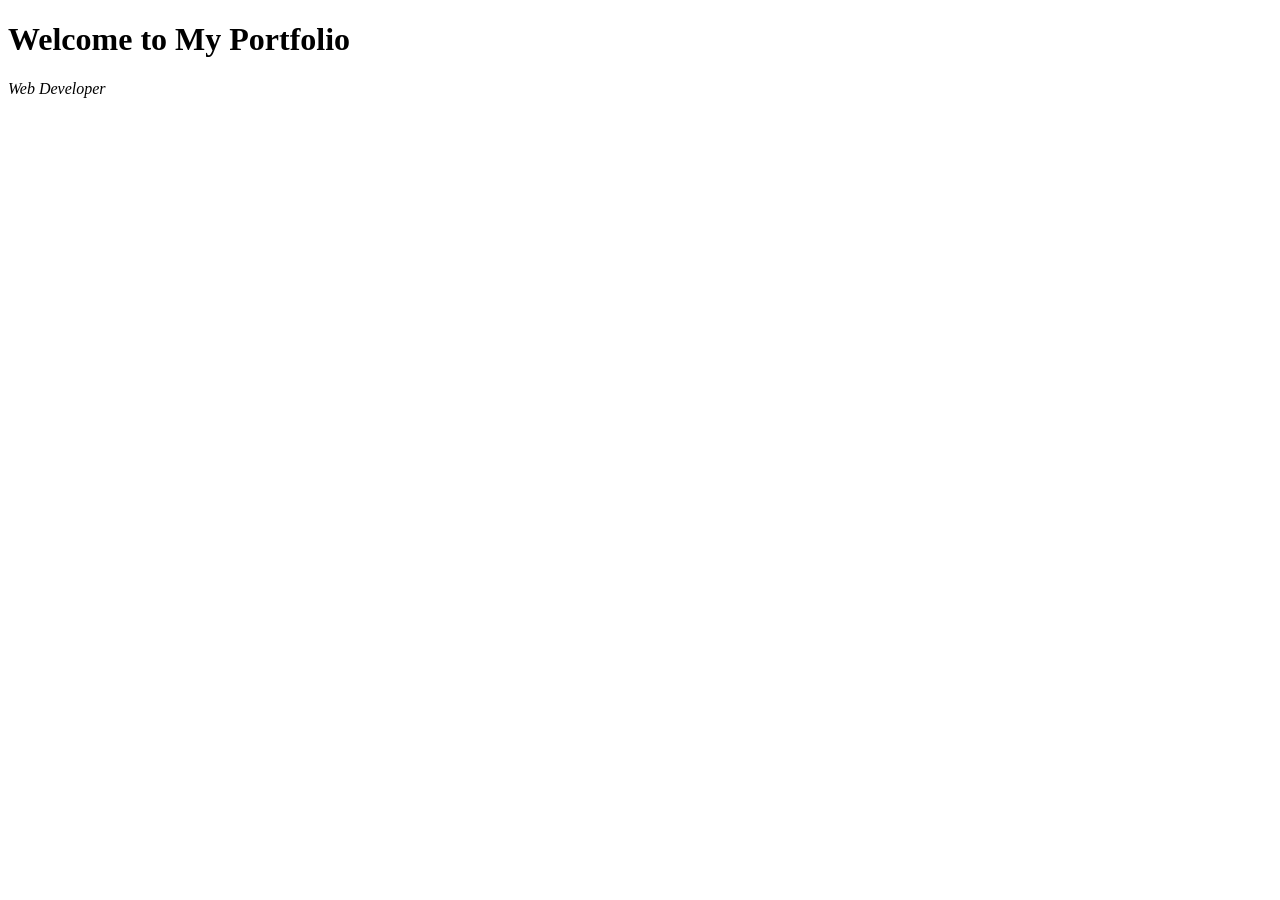
==== index.html @ 4c7a59e1 "my portfolio" ====
<!DOCTYPE html>
<html lang="en">
<head>
    <meta charset="UTF-8">
    <meta name="viewport" content="width=device-width, initial-scale=1.0">
    <title>abusoayeb</title>
</head>
<body>
    <h1>Welcome to My Portfolio</h1>
    <em> Web Developer</em>
    
</body>
</html>
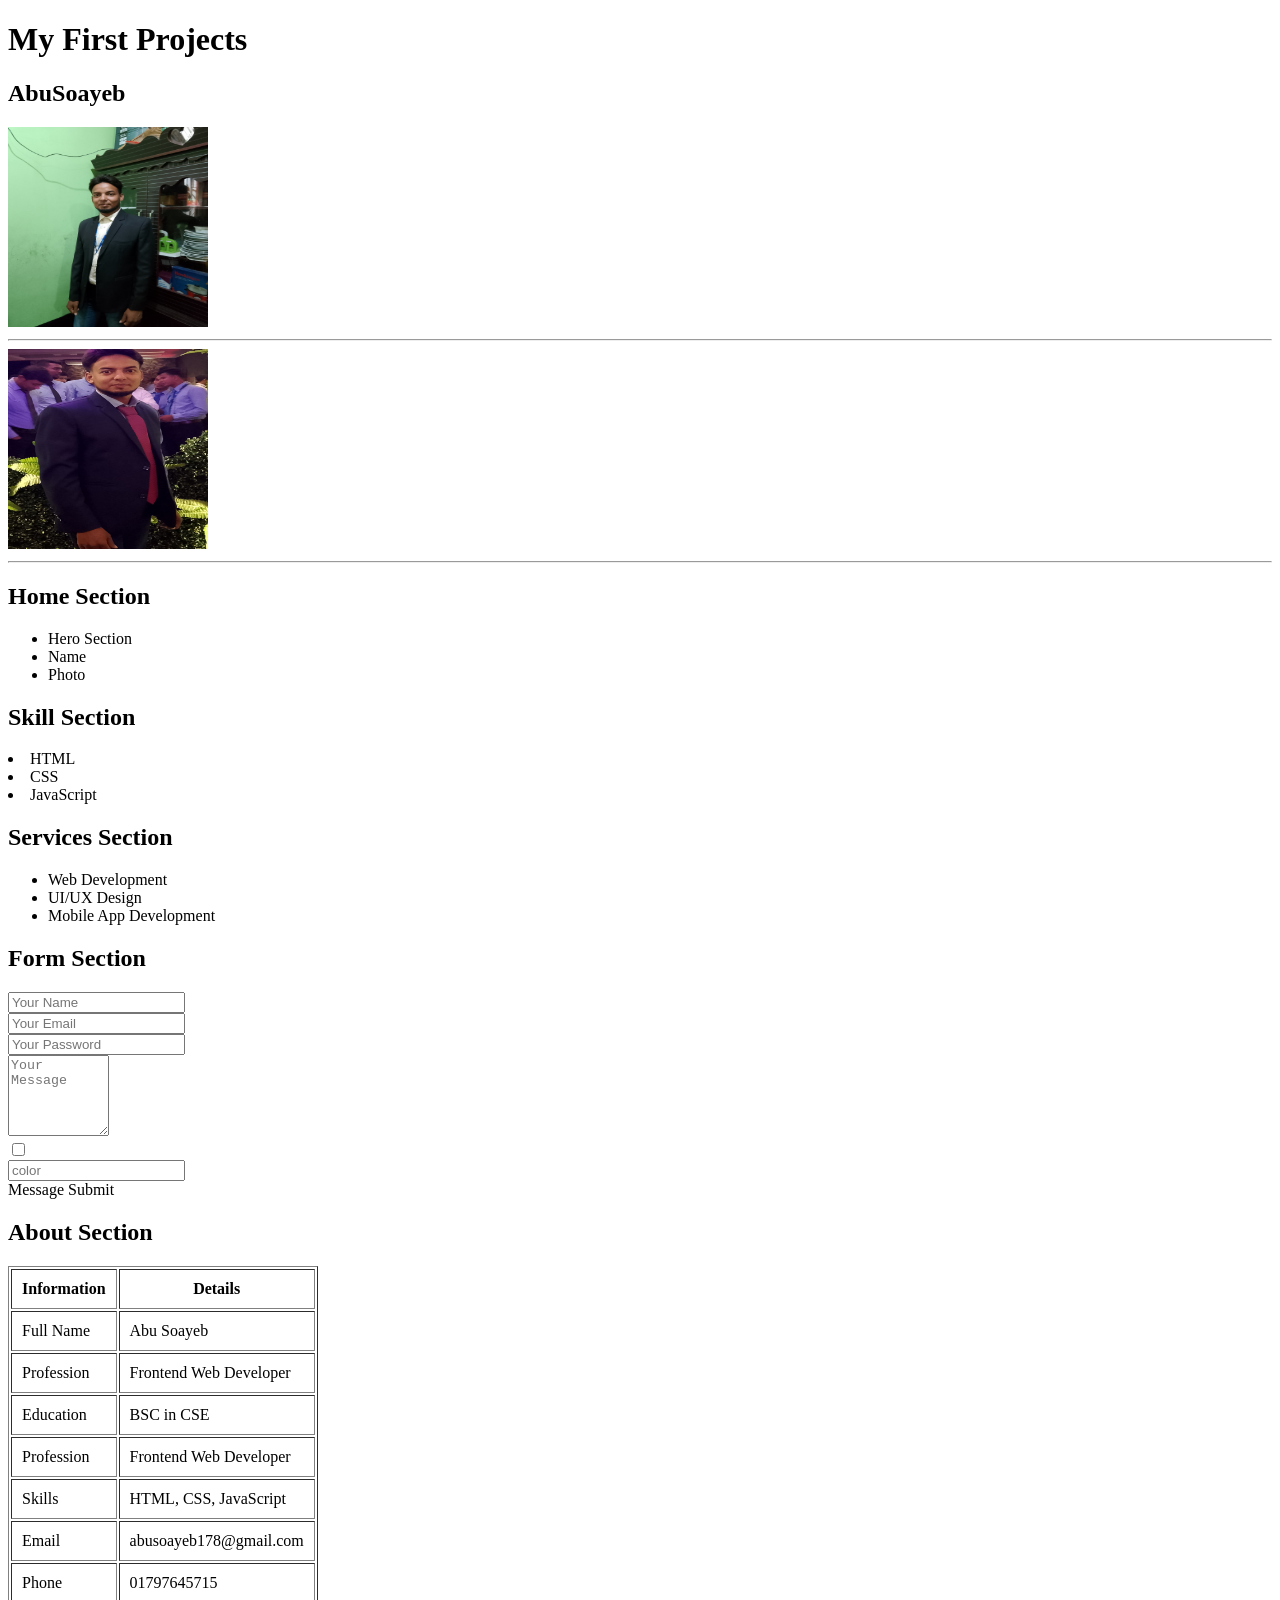
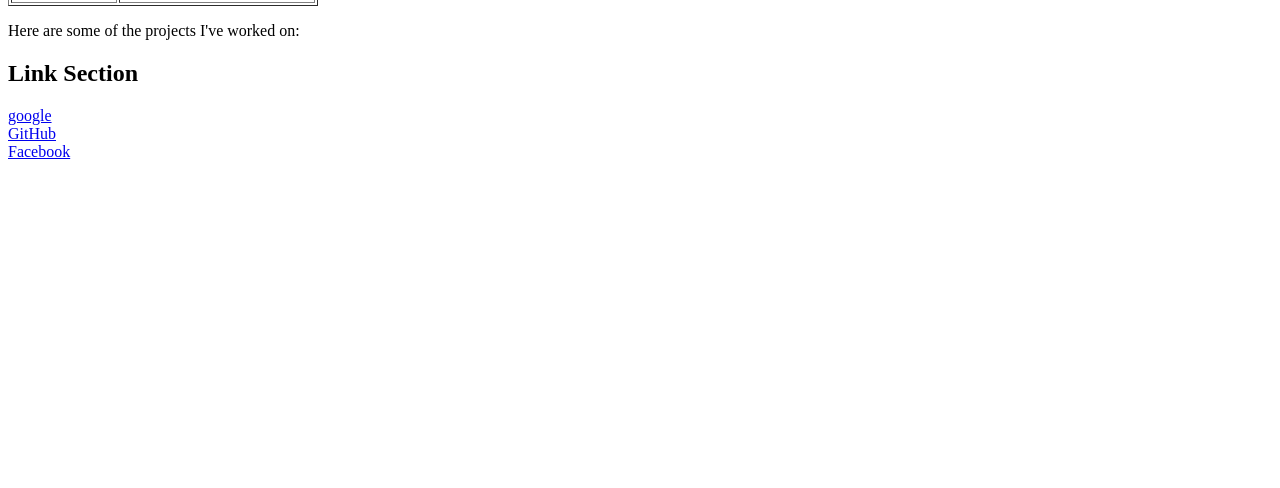
==== commit 3b721d6e: "my first website" ====
--- a/index.html
+++ b/index.html
@@ -3,11 +3,130 @@
 <head>
     <meta charset="UTF-8">
     <meta name="viewport" content="width=device-width, initial-scale=1.0">
-    <title>abusoayeb</title>
+    <title>Projects</title>
 </head>
 <body>
-    <h1>Welcome to My Portfolio</h1>
-    <em> Web Developer</em>
-    
+    <h1>My First Projects</h1>
+    <h2>AbuSoayeb</h2>
+    <img src="soayeb.jpg" alt="Abu Soayeb" width="200" height="200"><hr>
+    <img src="soayeb1.jpg" alt="Khusbu" width="200" height="200"><hr>
+    <h2>Home Section</h2> 
+     <ul>
+        <li>
+            Hero Section
+        </li>
+        <li>
+            Name
+        </li>
+        <li>
+            Photo
+        </li>
+     </ul>   
+    <h2>Skill Section</h2> 
+    <oi> 
+        <li>HTML</li>
+        <li>CSS</li>
+        <li>JavaScript</li>
+    </oi>
+    <h2>Services Section</h2>
+    <ul>
+        <li>Web Development</li>
+        <li>UI/UX Design</li>
+        <li>Mobile App Development</li>
+    </ul>
+    <h2>Form Section</h2>
+    <form>
+    <input type="text" placeholder="Your Name"><br>
+    <input type="email" placeholder="Your Email"><br>
+    <input type="password" placeholder="Your Password"><br>
+    <textarea placeholder="Your Message" rows="5" cols="10"placeholder="Your Message"></textarea><br>
+    <input type="checkbox" id="newsletter"> <br>
+    <input color="color" placeholder="color"> <br> 
+    <buttontype="submit">Message Submit</buttontype=>
+    </form>
+    <section>
+        <h2>About Section</h2> 
+        <table border="1" cellpadding="10"> 
+        <tr>
+            <th>
+                Information
+            </th>
+            <th>
+                Details
+            </th>
+        </tr>
+        <tr>
+            <td>
+                Full Name
+            </td>
+            <td>
+                Abu Soayeb
+            </td>
+        </tr>
+        <tr>
+            <td>
+                Profession
+            </td>
+            <td>
+                Frontend Web Developer
+            </td>
+        </tr>
+        <tr>
+            <td>
+                Education
+            </td>
+            <td>
+                BSC in CSE
+            </td>
+        </tr>
+         <tr>
+            <td>
+                Profession
+            </td>
+            <td>
+                Frontend Web Developer
+            </td>
+        </tr>
+        <tr>
+            <td>
+                Skills
+            </td>
+            <td>
+                HTML, CSS, JavaScript 
+            </td>
+        </tr>
+            <tr>
+            <td>
+                Email
+            </td>
+            <td>
+                abusoayeb178@gmail.com
+            </td>
+        </tr>
+        <tr>
+            <td>
+                Phone
+            </td>
+            <td>
+                01797645715 
+            </td>
+        </tr>
+
+        </table>
+    </section>
+    <p>Here are some of the projects I've worked on:</p>
+    <h2>Link Section</h2> 
+    <a href="https://www.google.com"target"=
+    -blank">google</a> <br>
+    <a href="https://github.com/yourusername" target="_blank">GitHub</a><br>
+    <a href="https://www.facebook.com/yourusername" target="_blank">Facebook</a><br>
+    <iframe
+    width="560"
+    height="315"
+    src="https://www.youtube.com/embed/VIDEO_ID"
+    title="YouTube video player"
+    frameborder="0"
+    allowfullscreen>
+</iframe>
 </body>
 </html>
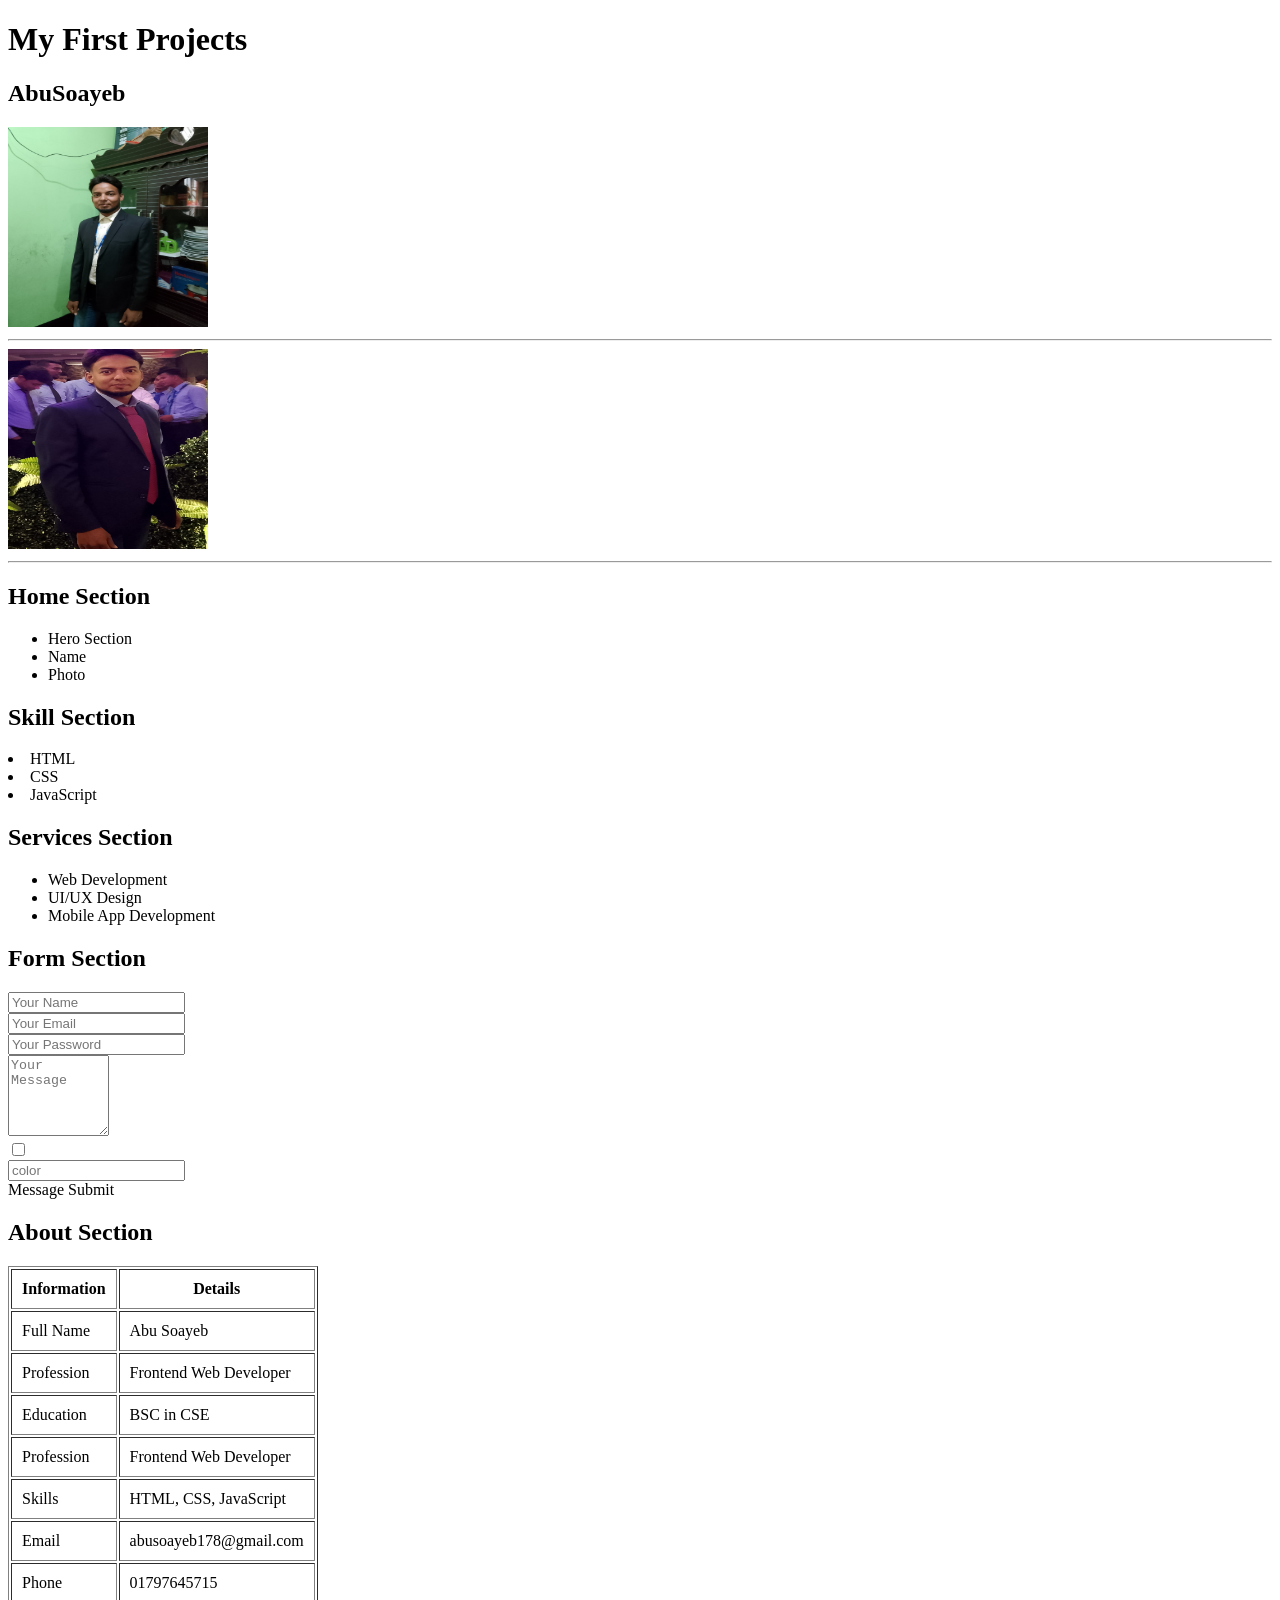
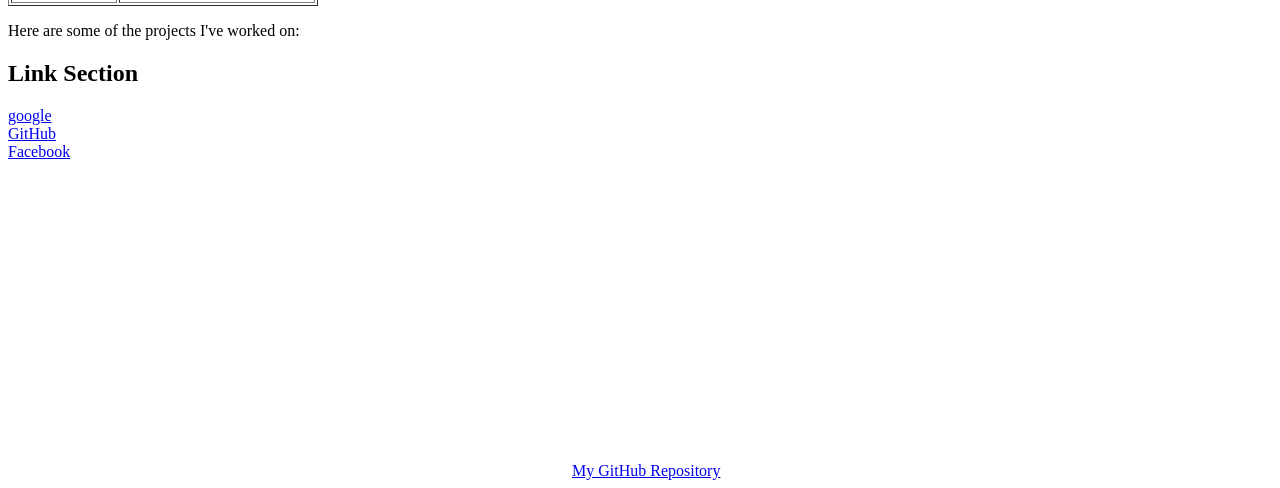
==== commit ebe7275c: "github link" ====
--- a/index.html
+++ b/index.html
@@ -128,5 +128,6 @@
     frameborder="0"
     allowfullscreen>
 </iframe>
+<a href="https://github.com/abusoayeb5009-code/my-first-github.git" target="_blank">My GitHub Repository</a>
 </body>
 </html>
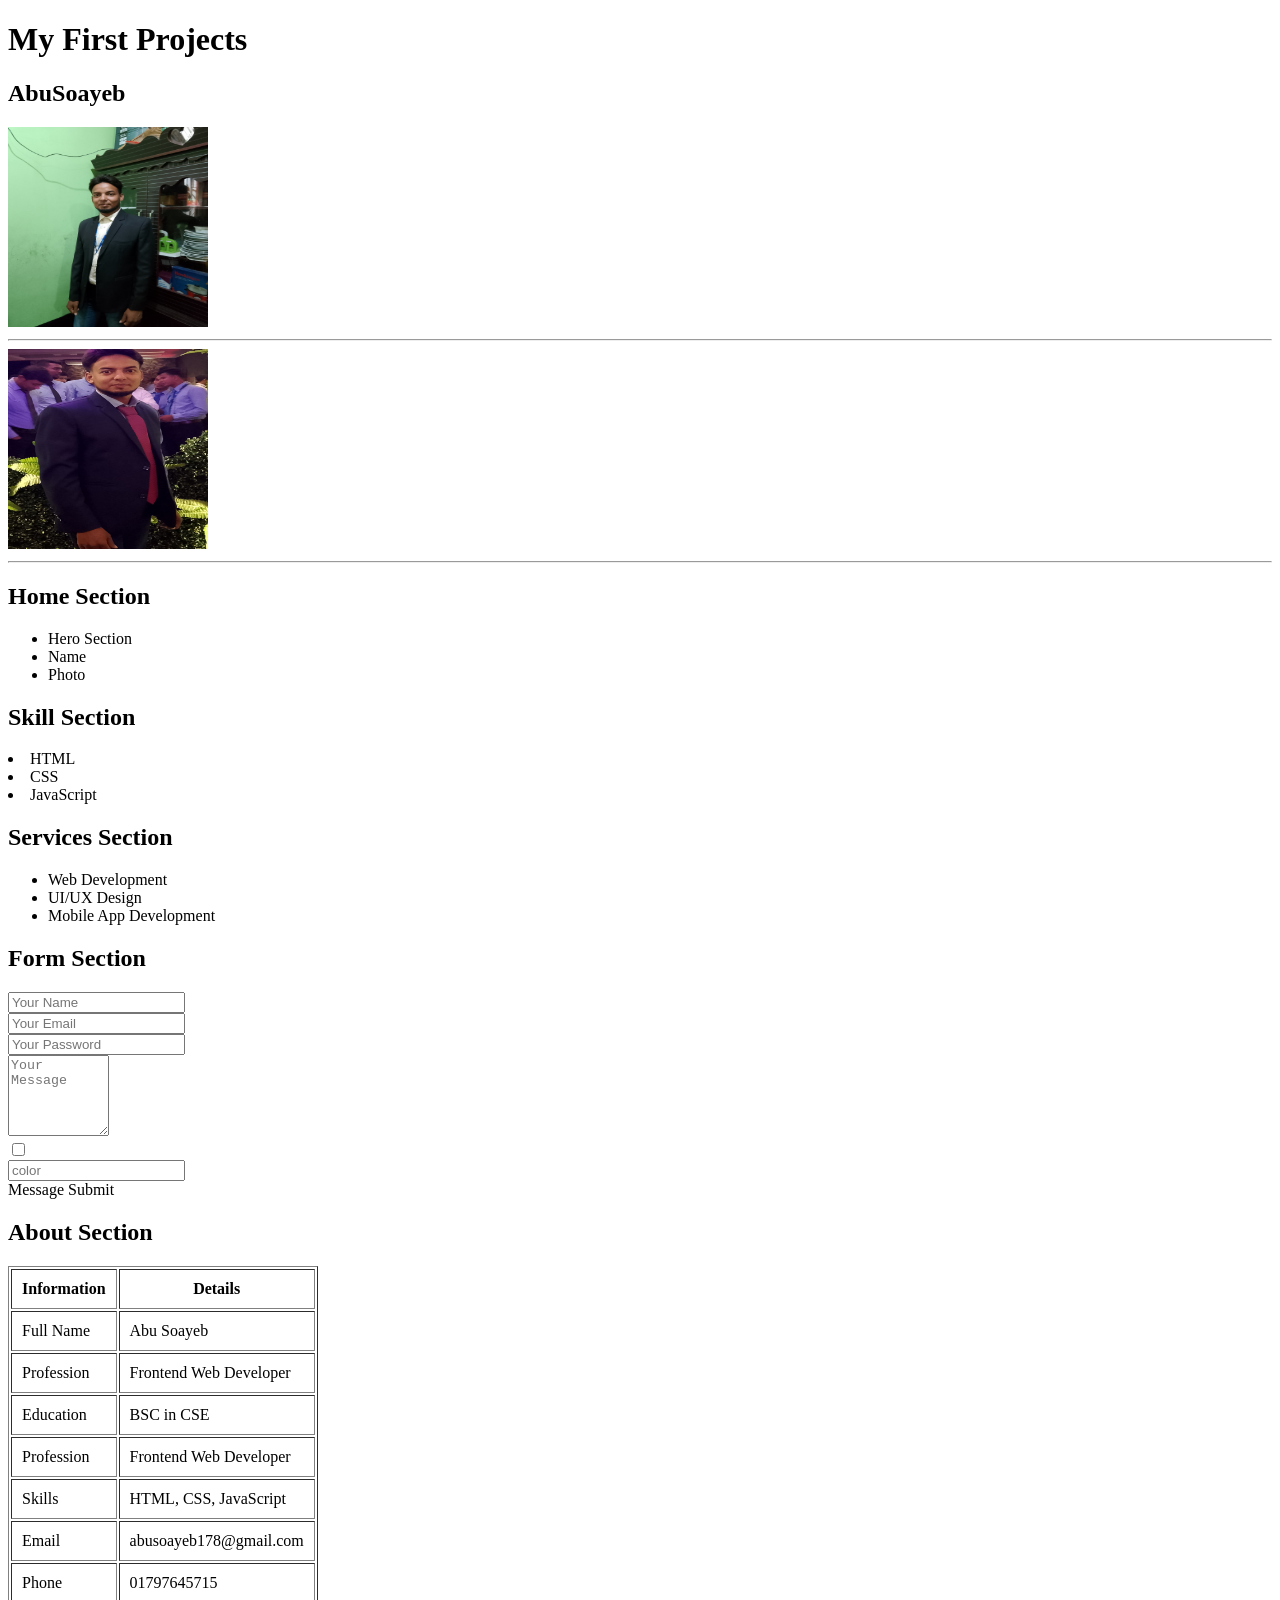
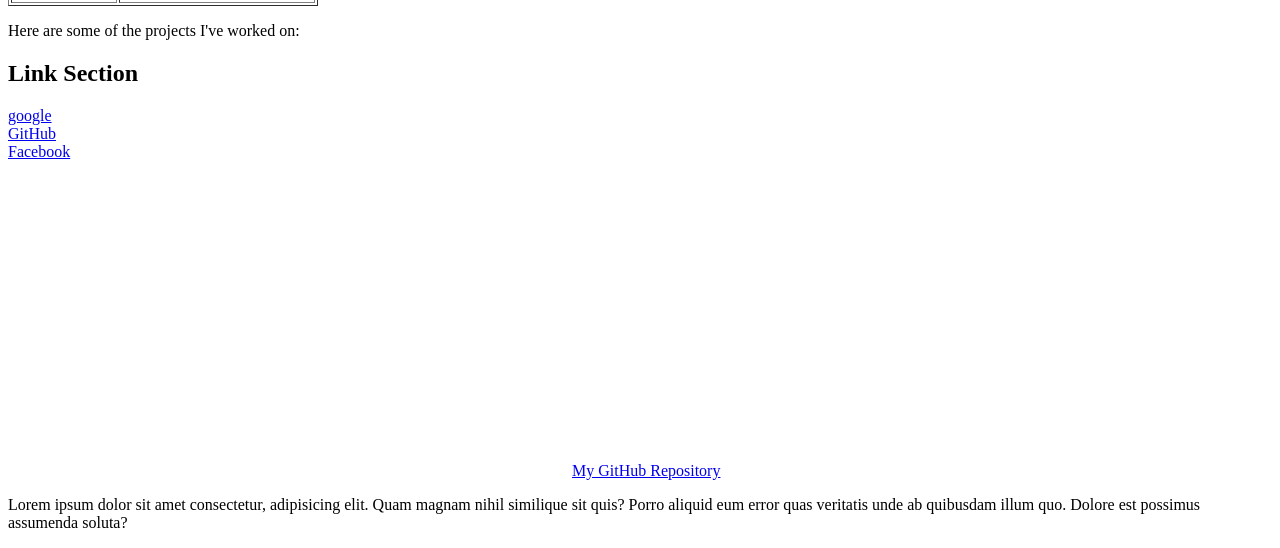
==== commit 9bfd7708: "lorem10" ====
--- a/index.html
+++ b/index.html
@@ -116,8 +116,7 @@
     </section>
     <p>Here are some of the projects I've worked on:</p>
     <h2>Link Section</h2> 
-    <a href="https://www.google.com"target"=
-    -blank">google</a> <br>
+    <a href="https://www.google.com" target="_blank">google</a> <br>
     <a href="https://github.com/yourusername" target="_blank">GitHub</a><br>
     <a href="https://www.facebook.com/yourusername" target="_blank">Facebook</a><br>
     <iframe
@@ -129,5 +128,9 @@
     allowfullscreen>
 </iframe>
 <a href="https://github.com/abusoayeb5009-code/my-first-github.git" target="_blank">My GitHub Repository</a>
+        <p> Lorem ipsum dolor sit amet consectetur, adipisicing elit.
+        Quam magnam nihil similique sit quis? Porro aliquid eum error quas veritatis unde 
+        ab quibusdam illum quo. Dolore est possimus assumenda soluta?</p>
+        
 </body>
 </html>
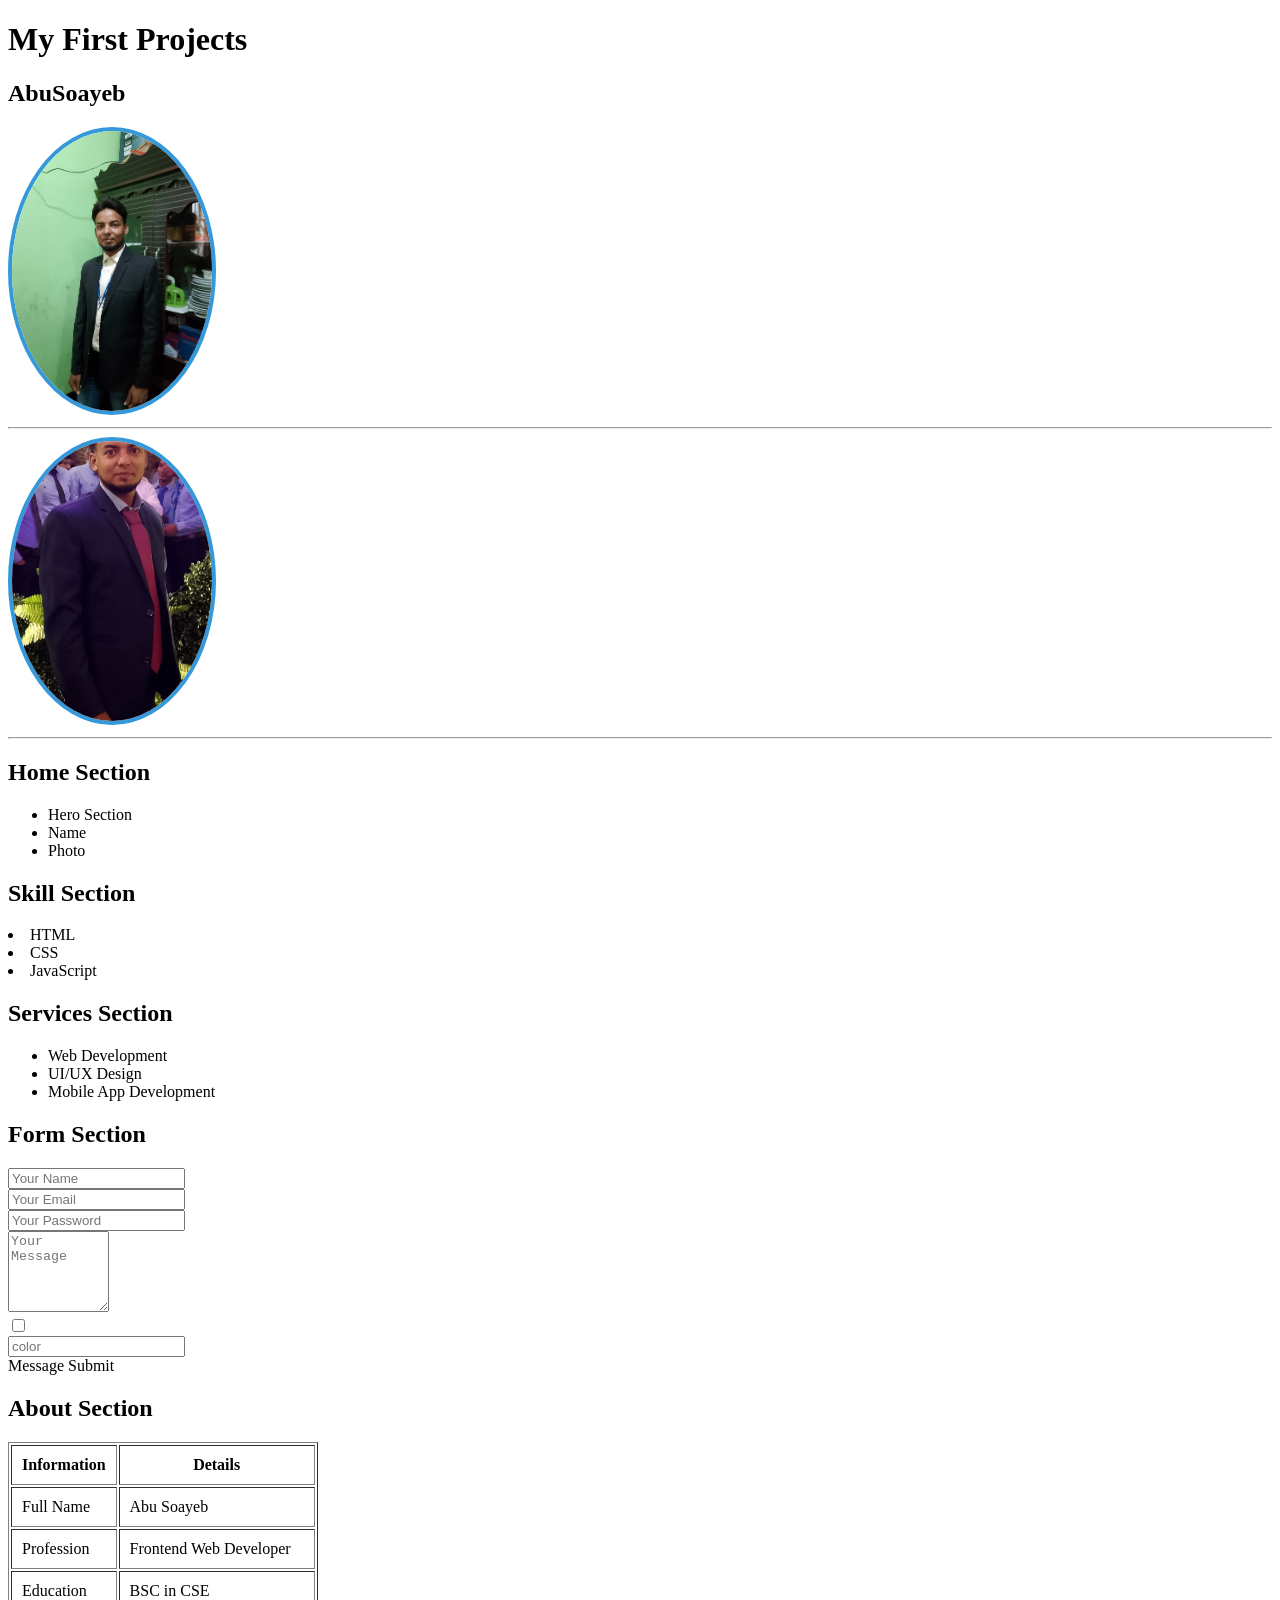
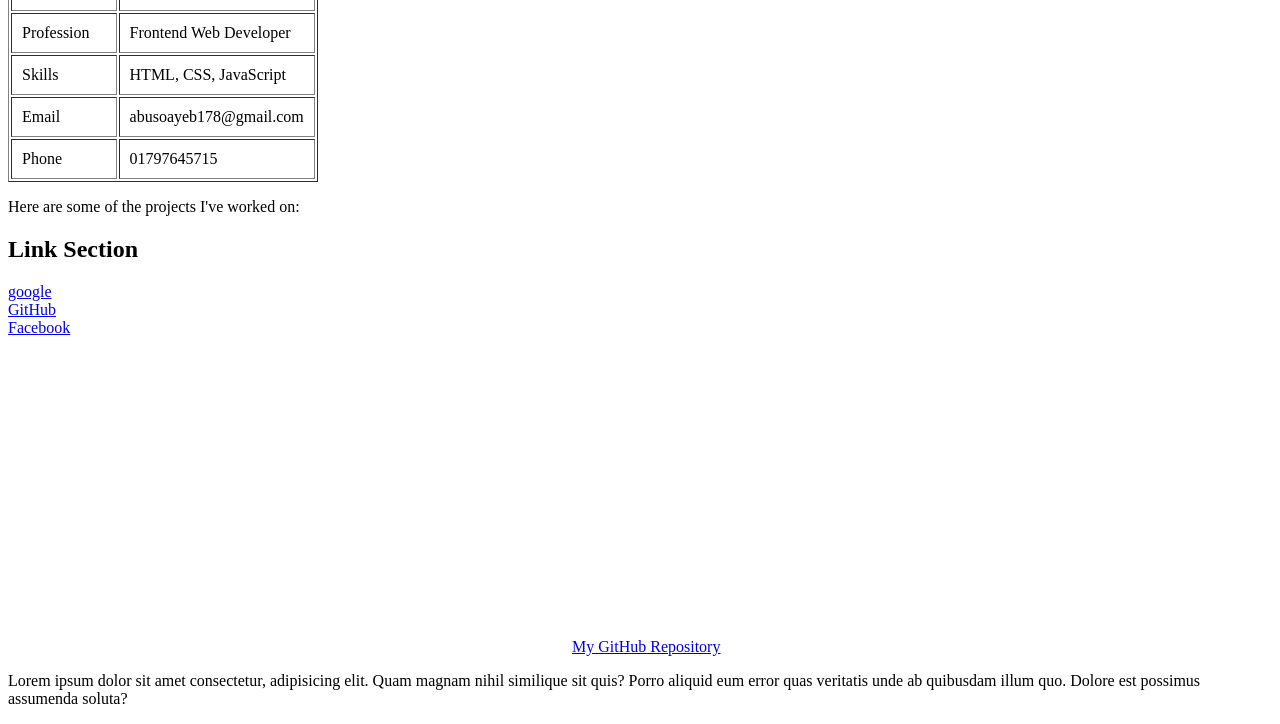
==== commit e9e90677: "My profles" ====
--- a/index.html
+++ b/index.html
@@ -4,12 +4,13 @@
     <meta charset="UTF-8">
     <meta name="viewport" content="width=device-width, initial-scale=1.0">
     <title>Projects</title>
+    <link rel="stylesheet" href="style.css"/"style.css">
 </head>
 <body>
     <h1>My First Projects</h1>
     <h2>AbuSoayeb</h2>
-    <img src="soayeb.jpg" alt="Abu Soayeb" width="200" height="200"><hr>
-    <img src="soayeb1.jpg" alt="Khusbu" width="200" height="200"><hr>
+    <img src="soayeb.jpg" alt="Abu Soayeb" class="profile-img"><hr>
+    <img src="soayeb1.jpg" alt="Abu Soayeb1" class="profile-img"><hr>
     <h2>Home Section</h2> 
      <ul>
         <li>
--- a/style.css
+++ b/style.css
@@ -0,0 +1,8 @@
+
+        .profile-img {
+            width: 200px;
+            height: 280px;
+            object-fit: cover;
+            border-radius: 50%;
+            border: 4px solid #3498db;
+        }
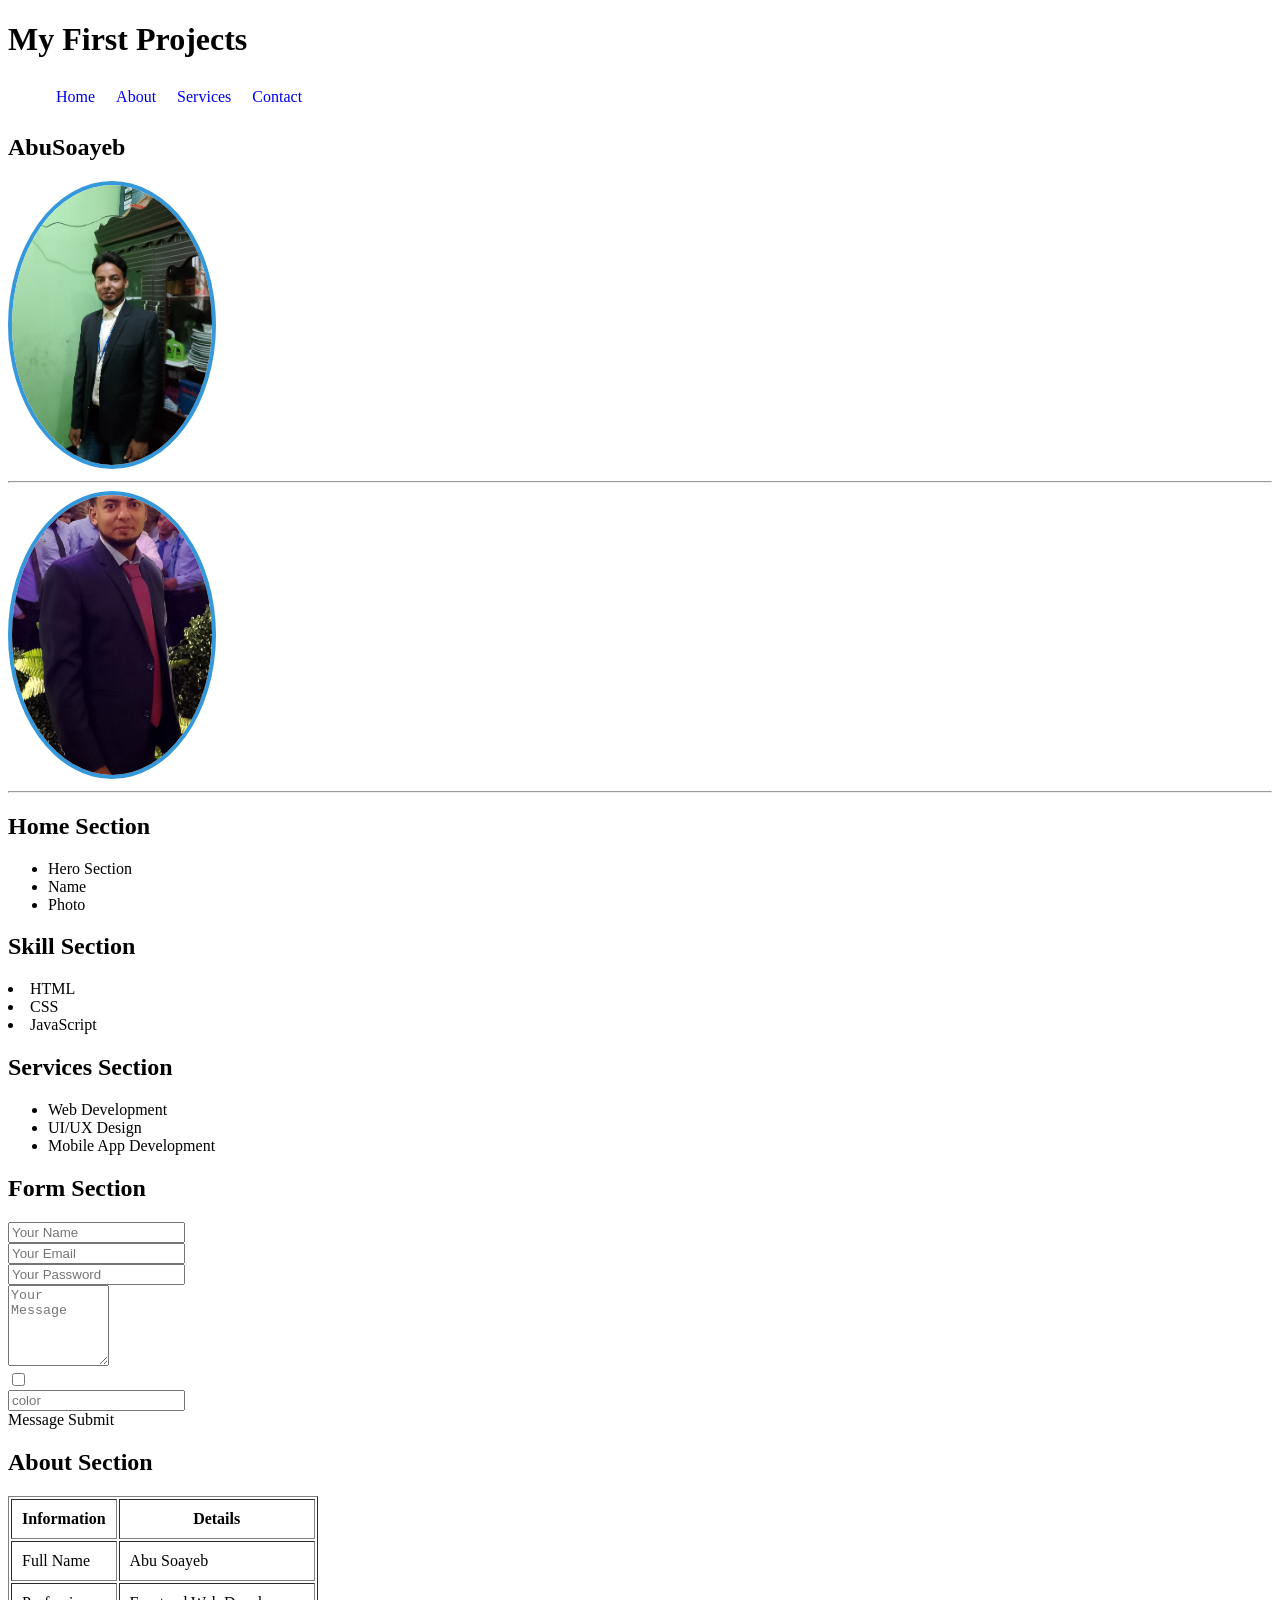
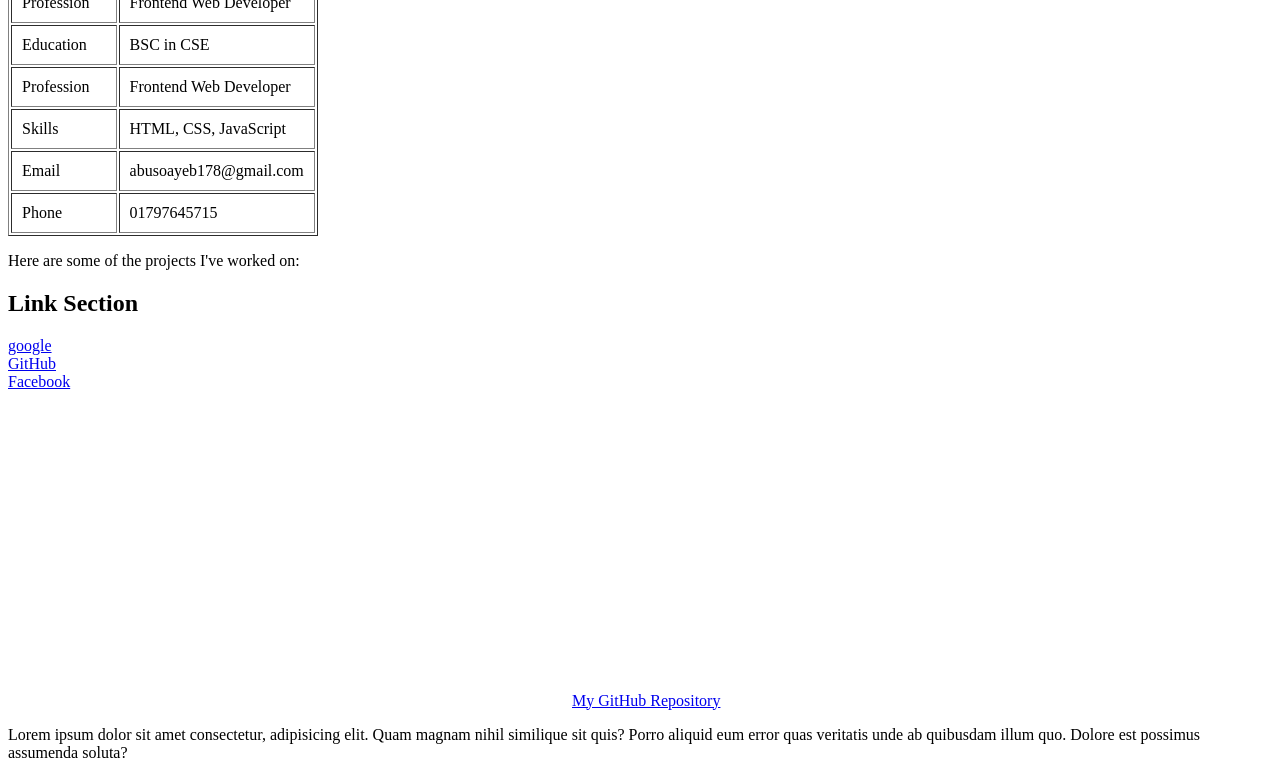
==== commit a995aa75: "Abu Soayeb" ====
--- a/index.html
+++ b/index.html
@@ -8,6 +8,14 @@
 </head>
 <body>
     <h1>My First Projects</h1>
+    <nav>
+        <ul>
+            <li><a href="index.html">Home</a></li>
+            <li><a href="about.html">About</a></li>
+            <li><a href="services.html">Services</a></li>
+            <li><a href="contact.html">Contact</a></li>
+        </ul>
+    </nav>
     <h2>AbuSoayeb</h2>
     <img src="soayeb.jpg" alt="Abu Soayeb" class="profile-img"><hr>
     <img src="soayeb1.jpg" alt="Abu Soayeb1" class="profile-img"><hr>
--- a/style.css
+++ b/style.css
@@ -5,4 +5,19 @@
             object-fit: cover;
             border-radius: 50%;
             border: 4px solid #3498db;
+        }
+        nav ul{
+            display:flex;
+            list-style:none;
+        }
+        nav ul li{
+            margin-right:05px;
+            padding: 8px
+            ;
+        }
+        nav ul li:hover{
+            background-color:lightblue}
+        nav ul li a{
+            text-decoration:none;
+            color:none;
         }
